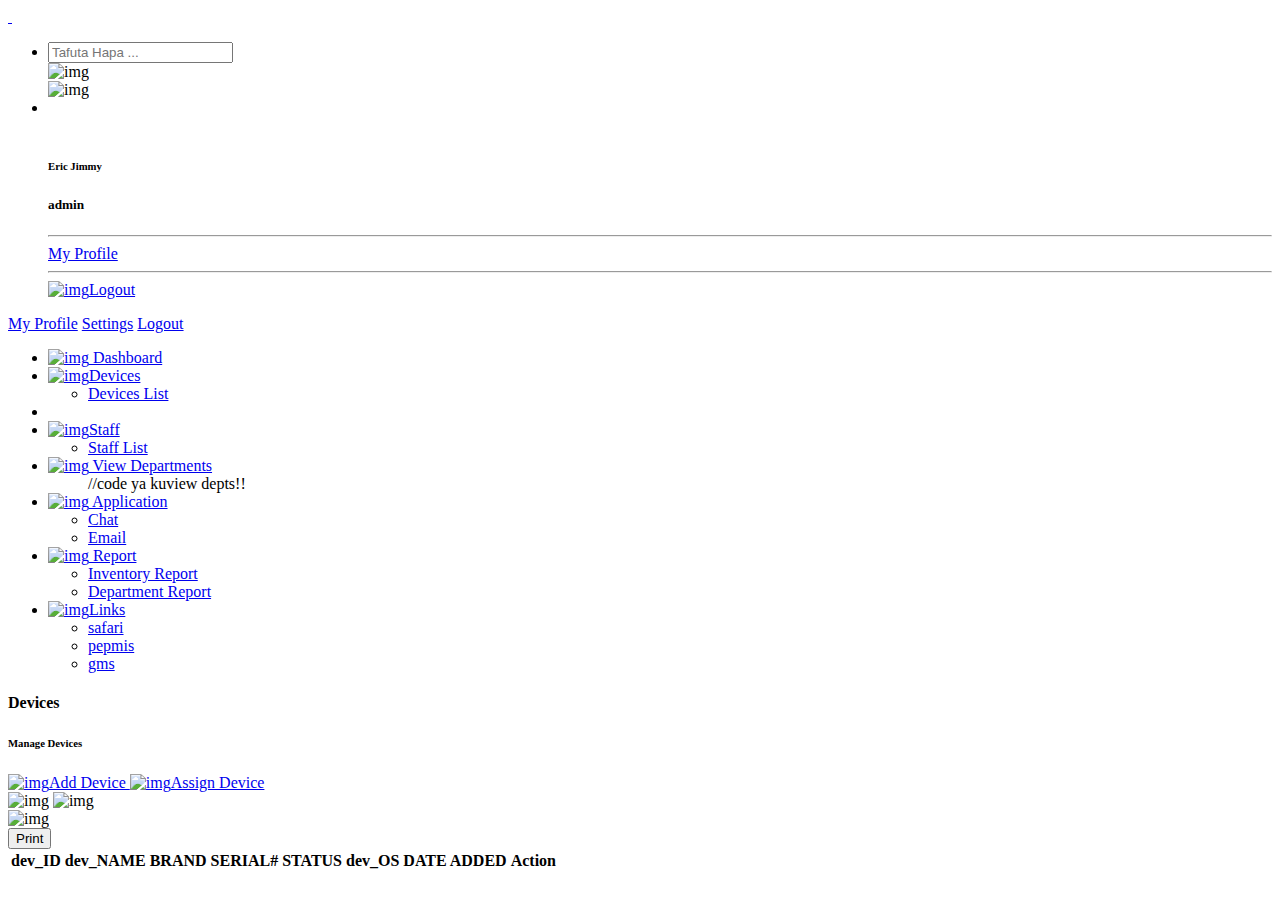
==== src/main/resources/templates/devicelist.html @ 42f7c290 "v1" ====
<!DOCTYPE html>
<html lang="en">
<head>
<meta charset="utf-8">
<meta name="viewport" content="width=device-width, initial-scale=1.0, user-scalable=0">
<meta name="description" content="POS - Bootstrap Admin Template">
<meta name="keywords" content="admin, estimates, bootstrap, business, corporate, creative, management, minimal, modern,  html5, responsive">
<meta name="author" content="Dreamguys - Bootstrap Admin Template">
<meta name="robots" content="noindex, nofollow">
<title>MoWIMS</title>

<link rel="shortcut icon" type="image/x-icon" href="assets/img/favicon.jpg">
<script src="https://cdn.jsdelivr.net/npm/sweetalert2@11"></script>

<link rel="stylesheet" href="assets/css/bootstrap.min.css">
<link rel="stylesheet" type="text/css" href="/assets1/css/bootstrap.css"/>

<link rel="stylesheet" href="assets/css/animate.css">
<link rel="stylesheet" href="assets/plugins/select2/css/select2.min.css">

<link rel="stylesheet" href="assets/css/dataTables.bootstrap4.min.css">

<link rel="stylesheet" href="assets/plugins/fontawesome/css/fontawesome.min.css">
<link rel="stylesheet" href="assets/plugins/fontawesome/css/all.min.css">

<link rel="stylesheet" href="assets/css/style.css">
<style>
	@media print {
	    body * {
	        visibility: hidden;
	    }

	    #print-section, #print-section * {
	        visibility: visible;
	    }

	    #print-section {
	        position: absolute;
	        left: 0;
	        top: 0;
	        width: 100%;
	        padding: 20px;
	    }

	    .print-header {
	        position: relative;
	        padding-bottom: 20px;
	        margin-bottom: 20px;
	        border-bottom: 2px solid #000;
	    }

	    .logo-left {
	        position: absolute;
	        top: 0;
	        left: 0;
	        width: 80px;
	    }

	    .logo-right {
	        position: absolute;
	        top: 0;
	        right: 0;
	        width: 80px;
	    }

	    .print-header h2 {
	        text-align: center;
	        margin: 0;
	        font-size: 22px;
	        font-weight: bold;
	    }

	    table {
	        width: 100%;
	        border-collapse: collapse;
	    }

	    table, th, td {
	        border: 1px solid black;
	    }

	    th, td {
	        padding: 8px;
	        text-align: left;
	    }

	    footer {
	        position: fixed;
	        bottom: 0;
	        left: 0;
	        width: 100%;
	        text-align: center;
	        font-size: 12px;
	    }
	}

</style>
</head>
<body>
<div id="global-loader">
<div class="whirly-loader"> </div>
</div>

<div class="main-wrapper">

<div class="header">

<div class="header-left active">
<a href="/index" class="logo">
<img src="assets/img/logo.png" alt="">
</a>
<a href="/index" class="logo-small">
<img src="assets/img/logo-small.png" alt="">
</a>
<!--<a id="toggle_btn" href="javascript:void(0);">-->
</a>
</div>

<a id="mobile_btn" class="mobile_btn" href="#sidebar">
<span class="bar-icon">
<span></span>
<span></span>
<span></span>
</span>
</a>

<ul class="nav user-menu">

<li class="nav-item">
<div class="top-nav-search">
<a href="javascript:void(0);" class="responsive-search">
<i class="fa fa-search"></i>
</a>
<form action="#">
<div class="searchinputs">
<input type="text" placeholder="Tafuta Hapa ...">
<div class="search-addon">
<span><img src="assets/img/icons/closes.svg" alt="img"></span>
</div>
</div>
<a class="btn" id="searchdiv"><img src="assets/img/icons/search.svg" alt="img"></a>
</form>
</div>
</li>




<li class="nav-item dropdown has-arrow main-drop">
<a href="javascript:void(0);" class="dropdown-toggle nav-link userset" data-bs-toggle="dropdown">
<span class="user-img"><img src="assets/img/profiles/avator1.jpg" alt="">
<span class="status online"></span></span>
</a>
<div class="dropdown-menu menu-drop-user">
<div class="profilename">
<div class="profileset">
<span class="user-img"><img src="assets/img/profiles/avator1.jpg" alt="">
<span class="status online"></span></span>
<div class="profilesets">
	<h6>Eric Jimmy</h6>
	<h5>admin</h5>
	</div>
	</div>
	<hr class="m-0">
	<a class="dropdown-item" href="profile.html"> <i class="me-2" data-feather="user"></i> My Profile</a>
	<hr class="m-0">
	<a class="dropdown-item logout pb-0" href="signin.html"><img src="assets/img/icons/log-out.svg" class="me-2" alt="img">Logout</a>
	</div>
</div>
</li>
</ul>


<div class="dropdown mobile-user-menu">
<a href="javascript:void(0);" class="nav-link dropdown-toggle" data-bs-toggle="dropdown" aria-expanded="false"><i class="fa fa-ellipsis-v"></i></a>
<div class="dropdown-menu dropdown-menu-right">
<a class="dropdown-item" href="profile.html">My Profile</a>
<a class="dropdown-item" href="generalsettings.html">Settings</a>
<a class="dropdown-item" href="login.html">Logout</a>
</div>
</div>

</div>

<div class="sidebar" id="sidebar">
<div class="sidebar-inner slimscroll">
<div id="sidebar-menu" class="sidebar-menu">
<ul>
<li class="active">
<a href="/index"><img src="assets/img/icons/dashboard.svg" alt="img"><span> Dashboard</span> </a>
</li>
<li class="submenu">
<a href="javascript:void(0);"><img src="assets/img/icons/product.svg" alt="img"><span>Devices</span> </span></a>
<ul>
<li><a href="/devicelist">Devices List</a></li>
</ul>
</li>
<li class="submenu">
<li class="submenu">
<a href="javascript:void(0);"><img src="assets/img/icons/users1.svg" alt="img"><span>Staff</span> </span></a>
<ul>
<li><a href="/stafflist">Staff List</a></li>
</ul>
</li> 
<li class="submenu">
<a href="javascript:void(0);"><img src="assets/img/icons/places.svg" alt="img"><span> View Departments</span> </span></a>
<ul>
//code ya kuview depts!!
</ul>
</li>

<li class="submenu">
<a href="javascript:void(0);"><img src="assets/img/icons/product.svg" alt="img"><span> Application</span> </span></a>
<ul>
<li><a href="/chat">Chat</a></li>
<li><a href="/email">Email</a></li>
</ul>
</li>
<li class="submenu">
<a href="javascript:void(0);"><img src="assets/img/icons/purchase1.svg" alt="img"><span> Report</span> </span></a>
<ul>
<li><a href="/inventoryreport">Inventory Report</a></li>
<li><a href="/supplierreport">Department Report</a></li>
</ul>
</li>

<li class="submenu">
<a href="javascript:void(0);"><img src="assets/img/icons/settings.svg" alt="img"><span>Links</span> </span></a>
<ul>
<li><a href="/generalsettings">safari</a></li>
<li><a href="/emailsettings">pepmis</a></li>
<li><a href="/grouppermissions">gms</a></li>
</ul>
</li>
</ul>
</div>
</div>
</div>




<div class="page-wrapper">
<div class="content">
<div class="page-header">
<div class="page-title">
<h4>Devices</h4>
<h6>Manage Devices</h6>
</div>
<div class="page-btn d-inline-flex">
    <a href="/newdevice" class="btn btn-added">
        <img src="assets/img/icons/plus.svg" alt="img" class="me-1">Add Device
    </a>
	<a href="/assigndevice" class="btn btn-added ms-4"> <!--data-bs-toggle="modal" data-bs-target="#create">-->
	    <img src="assets/img/icons/edit-5.svg" alt="img" class="me-1">Assign Device
	</a>

	
</div>

</div>

<div class="card">
<div class="card-body">
<div class="table-top">
<div class="search-set">
<div class="search-path">
<a class="btn btn-filter" id="filter_search">
<img src="assets/img/icons/filter.svg" alt="img">
<span><img src="assets/img/icons/closes.svg" alt="img"></span>
</a>
</div>
<div class="search-input">
<a class="btn btn-searchset"><img src="assets/img/icons/search-white.svg" alt="img"></a>
</div>
</div>
<div class="wordset">
<button class="btn btn-primary" onclick="printTable();"><span class="glyphicon glyphicon-print"></span> Print</button>

</div>
</div>

<div class="card" id="filter_inputs">
<div class="card-body pb-0">
<div class="row">


</div>
</div>
</div>

<div class="table-responsive">
	<div id="print-section" style="display:none;">
	    <div class="print-header">
	        <img src="assets/img/emblem.png" alt="Logo Left" class="logo-left">
			<h2 style="text-align:center;">Ministry of Water Device Report</h2>
	        <img src="assets/img/drop.png" alt="Logo Right" class="logo-right">
	    </div>
	</div>

	<table class="table  datanew" id="toPrint">
	<thead>
	<tr>
	<th>dev_ID</th>
	<th>dev_NAME</th>
	<th>BRAND</th>
	<th>SERIAL#</th>
	<th>STATUS</th>
	<th>dev_OS</th>
	<th>DATE ADDED</th>
	<th class="text-center">Action</th>
	</tr>
	</thead>
	<tbody>
	        <!-- Thymeleaf loop to populate rows from database
	           <tr th:each="device : ${devices}">
	               <td th:text="${device.dev_ID}"></td>
	               <td th:text="${device.dev_NAME}"></td>
	               <td th:text="${device.BRAND}"></td>
	               <td th:text="${device.SERIAL}"></td>
	               <td th:text="${device.STATUS}"></td>
	               <td th:text="${device.dev_OS}"></td>
				   <td th:text="${device.DATE_ADDED}"></td>

	              <td class="text-center">
	                   You can add any action buttons here like Edit/Delete
	                   <button>Edit</button>
	               </td>
	           </tr>-->
	       </tbody>
	</table>
	<script>
	    // Fetch data from the API and display it in the table
	    fetch('/devices')
	        .then(response => response.json())
	        .then(data => {
	            let tableBody = document.querySelector('#toPrint tbody');
	            let rows = '';

	            data.forEach(device => {
	                rows += `
	                    <tr>
							<td>${device.dev_ID}</td>
							<td>${device.dev_NAME}</td>
	                        <td>${device.brand}</td>
	                        <td>${device.serial}</td>
							<td>${device.status}</td>
							<td>${device.dev_OS}</td>
							<td>${device.date_Added}</td>
							<td>
							    <a class="me-3" href="product-details.html">
							        <img src="assets/img/icons/eye.svg" alt="img">
							    </a>
							    <a class="me-3 edit-icon" href="javascript:void(0);" data-id="1">
							        <img src="assets/img/icons/edit.svg" alt="img">
							    </a>
							    <a class="me-3 delete-icon" href="javascript:void(0);" data-id="1">
							        <img src="assets/img/icons/delete.svg" alt="img">
							    </a>
							</td>
							
					
	                    </tr>
	                `;
	            });

	            tableBody.innerHTML = rows;
	        })
	        .catch(error => console.error('Error fetching devices:', error));
	</script>
	<!--<div class="modal fade" id="create" tabindex="-1" aria-labelledby="create" aria-hidden="true">
	    <div class="modal-dialog modal-lg modal-dialog-centered">
	        <div class="modal-content">
	            <div class="modal-header">
	                <h5 class="modal-title">Create</h5>
	                <button type="button" class="close" data-bs-dismiss="modal" aria-label="Close">
	                    <span aria-hidden="true">×</span>
	                </button>
	            </div>
	            <div class="modal-body">
	                <div class="row">
	                    <div class="col-lg-6 col-sm-12">
	                        <div class="form-group">
	                            <label>Customer Name</label>
	                            <input type="text" class="form-control">
	                        </div>
	                    </div>
	                    <div class="col-lg-6 col-sm-12">
	                        <div class="form-group">
	                            <label>Email</label>
	                            <input type="text" class="form-control">
	                        </div>
	                    </div>
	                    <div class="col-lg-6 col-sm-12">
	                        <div class="form-group">
	                            <label>Phone</label>
	                            <input type="text" class="form-control">
	                        </div>
	                    </div>
	                    <div class="col-lg-6 col-sm-12">
	                        <div class="form-group">
	                            <label>Country</label>
	                            <input type="text" class="form-control">
	                        </div>
	                    </div>
	                    <div class="col-lg-6 col-sm-12">
	                        <div class="form-group">
	                            <label>City</label>
	                            <input type="text" class="form-control">
	                        </div>
	                    </div>
	                    <div class="col-lg-6 col-sm-12">
	                        <div class="form-group">
	                            <label>Address</label>
	                            <input type="text" class="form-control">
	                        </div>
	                    </div>
	                </div>
	                <div class="col-lg-12">
	                    <a class="btn btn-submit me-2">Submit</a>
	                    <a class="btn btn-cancel" data-bs-dismiss="modal">Cancel</a>
	                </div>
	            </div>
	        </div>
	    </div>
	</div>-->

	</div>
	</div>
	</div>

	</div>
	</div>
	</div>
	

<script src="assets/js/jquery-3.6.0.min.js"></script>

<script src="assets/js/feather.min.js"></script>

<script src="assets/js/jquery.slimscroll.min.js"></script>

<script src="assets/js/jquery.dataTables.min.js"></script>
<script src="assets/js/dataTables.bootstrap4.min.js"></script>

<script src="assets/js/bootstrap.bundle.min.js"></script>

<script src="assets/plugins/select2/js/select2.min.js"></script>

<script src="assets/plugins/sweetalert/sweetalert2.all.min.js"></script>
<script src="assets/plugins/sweetalert/sweetalerts.min.js"></script>
<script src="assets/js/script.js"></script>
<script src="assets1/js/script.js"></script>
<script>
	function printTable() {
	        let printWindow = window.open('', '', 'height=800,width=1200');
	        
	        printWindow.document.write('<html><head><title>MoWIMS Device Report</title>');
	        printWindow.document.write('<link rel="stylesheet" href="assets/css/bootstrap.min.css">'); //weka css yako
	        printWindow.document.write('<style>@media print { table, th, td { border: 1px solid black; border-collapse: collapse; } th, td { padding: 8px; } }</style>');
	        printWindow.document.write('</head><body>');
	        
	        // logos na title
	        printWindow.document.write(`
	            <div class="print-header">
	                <img src="http://localhost:8080/assets/img/emblem.png" alt="Logo Left" style="float:left; width: 100px;">
					<img src="http://localhost:8080/assets/img/drop.png" alt="Logo Right" style="float:right; width: 100px;">

					<h1 style="text-align:center;">Ministry of Water</h1>
					<h3 style="text-align:center;">ICT Department</h3>

	            </div>
	        `);

	        // Add the table content
	        let tableContent = document.getElementById('toPrint').outerHTML;
	        printWindow.document.write(tableContent);

	        // Footer with print date
	        let date = new Date();
	        let formattedDate = date.toLocaleDateString();
	        printWindow.document.write(`<footer>Printed on: ${formattedDate}</footer>`);

	        printWindow.document.write('</body></html>');
	        printWindow.document.close();
	        printWindow.print();
	    }


</script>


</body>
</html>
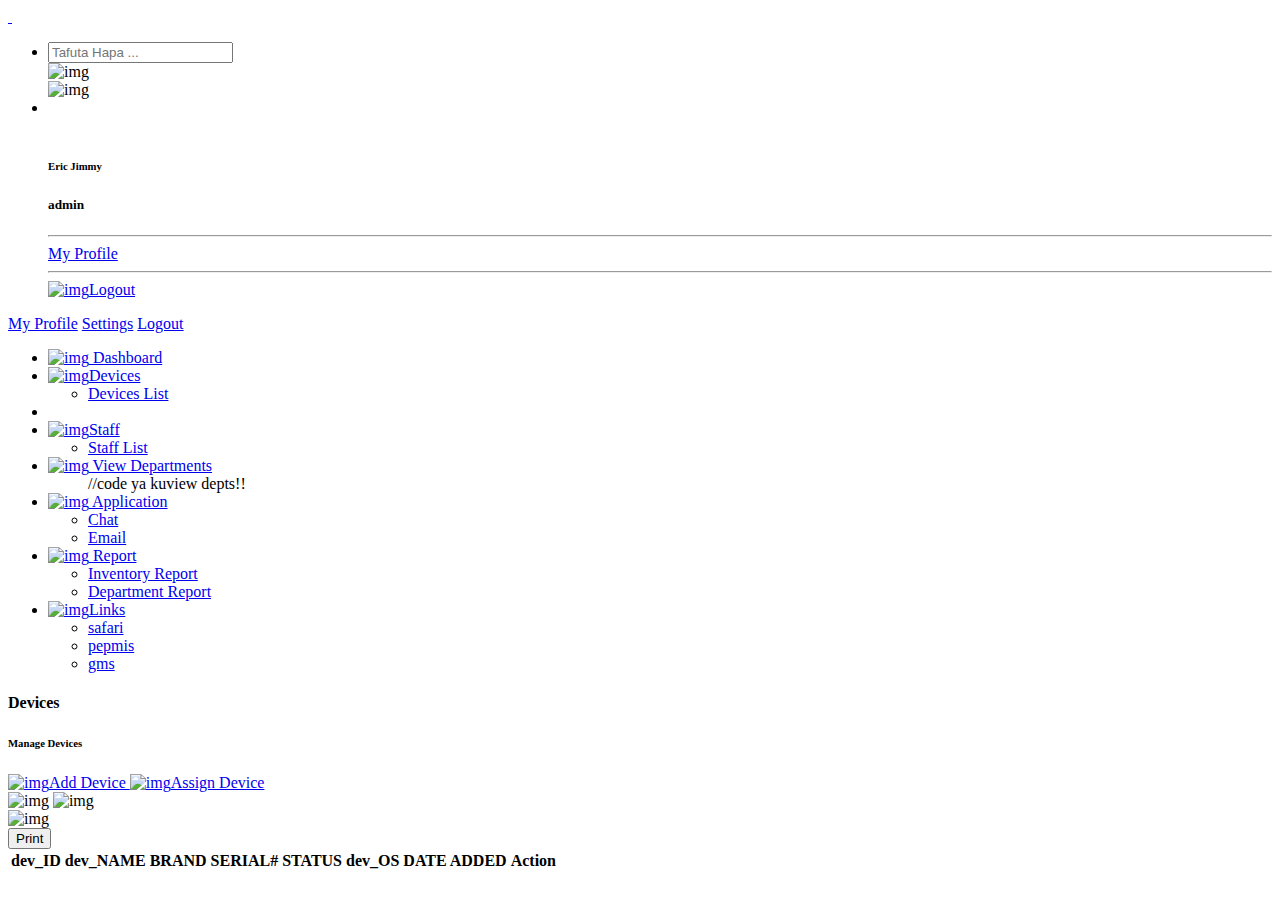
==== commit a2ba34a4: "Fixed PDF Logos JS Resources" ====
--- a/src/main/resources/templates/devicelist.html
+++ b/src/main/resources/templates/devicelist.html
@@ -251,7 +251,7 @@
     <a href="/newdevice" class="btn btn-added">
         <img src="assets/img/icons/plus.svg" alt="img" class="me-1">Add Device
     </a>
-	<a href="/assigndevice" class="btn btn-added ms-4"> <!--data-bs-toggle="modal" data-bs-target="#create">-->
+	<a href="/assigndevice" class="btn btn-added ms-4">
 	    <img src="assets/img/icons/edit-5.svg" alt="img" class="me-1">Assign Device
 	</a>
 
@@ -312,21 +312,7 @@
 	</tr>
 	</thead>
 	<tbody>
-	        <!-- Thymeleaf loop to populate rows from database
-	           <tr th:each="device : ${devices}">
-	               <td th:text="${device.dev_ID}"></td>
-	               <td th:text="${device.dev_NAME}"></td>
-	               <td th:text="${device.BRAND}"></td>
-	               <td th:text="${device.SERIAL}"></td>
-	               <td th:text="${device.STATUS}"></td>
-	               <td th:text="${device.dev_OS}"></td>
-				   <td th:text="${device.DATE_ADDED}"></td>
-
-	              <td class="text-center">
-	                   You can add any action buttons here like Edit/Delete
-	                   <button>Edit</button>
-	               </td>
-	           </tr>-->
+	        <!-- Thymeleaf loop to populate rows from database -->
 	       </tbody>
 	</table>
 	<script>
@@ -368,62 +354,6 @@
 	        })
 	        .catch(error => console.error('Error fetching devices:', error));
 	</script>
-	<!--<div class="modal fade" id="create" tabindex="-1" aria-labelledby="create" aria-hidden="true">
-	    <div class="modal-dialog modal-lg modal-dialog-centered">
-	        <div class="modal-content">
-	            <div class="modal-header">
-	                <h5 class="modal-title">Create</h5>
-	                <button type="button" class="close" data-bs-dismiss="modal" aria-label="Close">
-	                    <span aria-hidden="true">×</span>
-	                </button>
-	            </div>
-	            <div class="modal-body">
-	                <div class="row">
-	                    <div class="col-lg-6 col-sm-12">
-	                        <div class="form-group">
-	                            <label>Customer Name</label>
-	                            <input type="text" class="form-control">
-	                        </div>
-	                    </div>
-	                    <div class="col-lg-6 col-sm-12">
-	                        <div class="form-group">
-	                            <label>Email</label>
-	                            <input type="text" class="form-control">
-	                        </div>
-	                    </div>
-	                    <div class="col-lg-6 col-sm-12">
-	                        <div class="form-group">
-	                            <label>Phone</label>
-	                            <input type="text" class="form-control">
-	                        </div>
-	                    </div>
-	                    <div class="col-lg-6 col-sm-12">
-	                        <div class="form-group">
-	                            <label>Country</label>
-	                            <input type="text" class="form-control">
-	                        </div>
-	                    </div>
-	                    <div class="col-lg-6 col-sm-12">
-	                        <div class="form-group">
-	                            <label>City</label>
-	                            <input type="text" class="form-control">
-	                        </div>
-	                    </div>
-	                    <div class="col-lg-6 col-sm-12">
-	                        <div class="form-group">
-	                            <label>Address</label>
-	                            <input type="text" class="form-control">
-	                        </div>
-	                    </div>
-	                </div>
-	                <div class="col-lg-12">
-	                    <a class="btn btn-submit me-2">Submit</a>
-	                    <a class="btn btn-cancel" data-bs-dismiss="modal">Cancel</a>
-	                </div>
-	            </div>
-	        </div>
-	    </div>
-	</div>-->
 
 	</div>
 	</div>
@@ -452,43 +382,53 @@
 <script src="assets/js/script.js"></script>
 <script src="assets1/js/script.js"></script>
 <script>
-	function printTable() {
-	        let printWindow = window.open('', '', 'height=800,width=1200');
-	        
-	        printWindow.document.write('<html><head><title>MoWIMS Device Report</title>');
-	        printWindow.document.write('<link rel="stylesheet" href="assets/css/bootstrap.min.css">'); //weka css yako
-	        printWindow.document.write('<style>@media print { table, th, td { border: 1px solid black; border-collapse: collapse; } th, td { padding: 8px; } }</style>');
-	        printWindow.document.write('</head><body>');
-	        
-	        // logos na title
-	        printWindow.document.write(`
-	            <div class="print-header">
-	                <img src="http://localhost:8080/assets/img/emblem.png" alt="Logo Left" style="float:left; width: 100px;">
-					<img src="http://localhost:8080/assets/img/drop.png" alt="Logo Right" style="float:right; width: 100px;">
-
-					<h1 style="text-align:center;">Ministry of Water</h1>
-					<h3 style="text-align:center;">ICT Department</h3>
-
-	            </div>
-	        `);
-
-	        // Add the table content
-	        let tableContent = document.getElementById('toPrint').outerHTML;
-	        printWindow.document.write(tableContent);
-
-	        // Footer with print date
-	        let date = new Date();
-	        let formattedDate = date.toLocaleDateString();
-	        printWindow.document.write(`<footer>Printed on: ${formattedDate}</footer>`);
-
-	        printWindow.document.write('</body></html>');
-	        printWindow.document.close();
-	        printWindow.print();
-	    }
-
-
+function printTable() {
+    // Get the table element
+    var el = document.getElementById("toPrint");
+    el.setAttribute('border', '1px');
+    el.setAttribute('cellpadding', '5');
+    
+    // Create the print window
+    newPrint = window.open("");
+    
+    // Write the document with proper headers and styling
+    newPrint.document.write('<html><head><title>MoWIMS Device Report</title>');
+    newPrint.document.write('<style>');
+    newPrint.document.write('@media print { table, th, td { border: 1px solid black; border-collapse: collapse; } th, td { padding: 8px; } }');
+    newPrint.document.write('.print-header { position: relative; height: 100px; margin-bottom: 20px; }');
+    newPrint.document.write('.logo-left { position: absolute; left: 0; top: 0; width: 100px; }');
+    newPrint.document.write('.logo-right { position: absolute; right: 0; top: 0; width: 100px; }');
+    newPrint.document.write('h1, h3 { text-align: center; margin: 5px 0; }');
+    newPrint.document.write('</style>');
+    newPrint.document.write('</head><body>');
+    
+    // Add the header with logos
+    newPrint.document.write('<div class="print-header">');
+    newPrint.document.write('<img src="assets/img/emblem.png" alt="Logo Left" class="logo-left" onload="this.onload=null; this.src=\'assets/img/emblem.png\';">');
+    newPrint.document.write('<img src="assets/img/drop.png" alt="Logo Right" class="logo-right" onload="this.onload=null; this.src=\'assets/img/drop.png\';">');
+    newPrint.document.write('<h1>Ministry of Water</h1>');
+    newPrint.document.write('<h3>ICT Department</h3>');
+    newPrint.document.write('</div>');
+    
+    // Add the table content
+    newPrint.document.write(el.outerHTML);
+    
+    // Add footer with date
+    var date = new Date();
+    var formattedDate = date.toLocaleDateString();
+    newPrint.document.write('<footer style="margin-top: 20px; text-align: center;">Printed on: ' + formattedDate + '</footer>');
+    
+    newPrint.document.write('</body></html>');
+    newPrint.document.close();
+    
+    // Wait for images to load before printing
+    setTimeout(function() {
+        newPrint.print();
+        // Don't close the window immediately to allow proper printing
+    }, 500);
+}
 </script>
 
 
 </body>
-</html>+</html>
